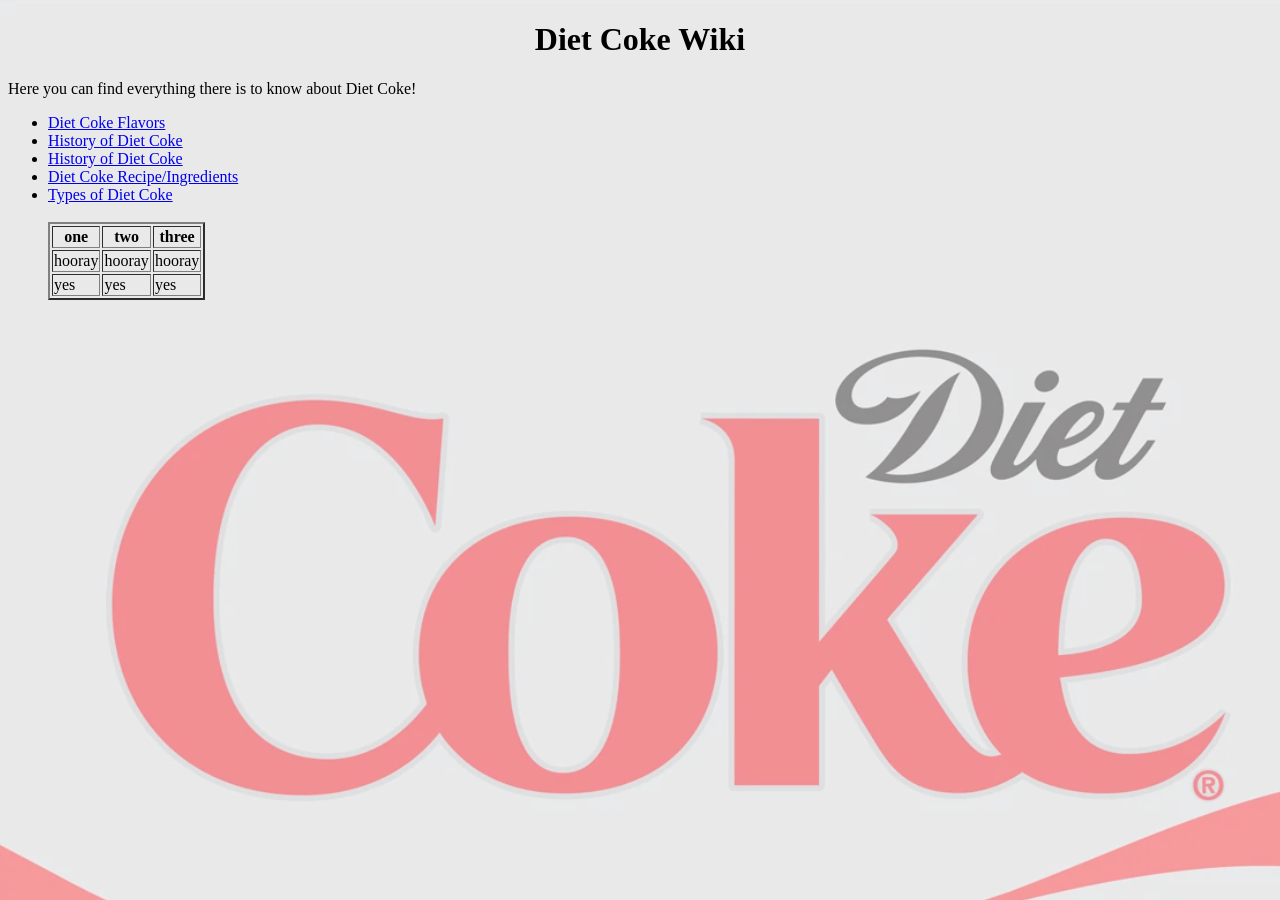
==== index.html @ 3373a40e "Add files via upload" ====
<!DOCTYPE html>
<html>
<head>
	<title>Diet Coke Wiki</title>
	<link href="style.css" type="text/css" rel="stylesheet"/>
</head>
<body>
	<h1><center>Diet Coke Wiki<center></h1>	


	<p>Here you can find everything there is to know about Diet Coke!</p>

	<ul> 
		<li><a href="Flavors.html">Diet Coke Flavors </a></li>
		<li><a href="History.html">History of Diet Coke </a></li>
		<li><a href="History.html">History of Diet Coke</a></li>	
		<li><a href="Recipe.html">Diet Coke Recipe/Ingredients </a></li>
		<li><a href="Types.html">Types of Diet Coke </a></li>
	

<br>

		<table border=2>
			<tr>
				<th>one</th>
				<th>two</th>
				<th>three</th>
			</tr>
			<tr>
				<td>hooray</td>
				<td>hooray</td>
				<td>hooray</td>
			</tr>
			<tr>
				<td>yes</td>
				<td>yes</td>
				<td>yes</td>
			</tr>
		</table>

	</table>	
</body>
</html>
---- style.css ----
body{
	background-image: url("background.png");
	background-color: rgba(255,255,255,0.5);
	background-blend-mode: lighten;
}
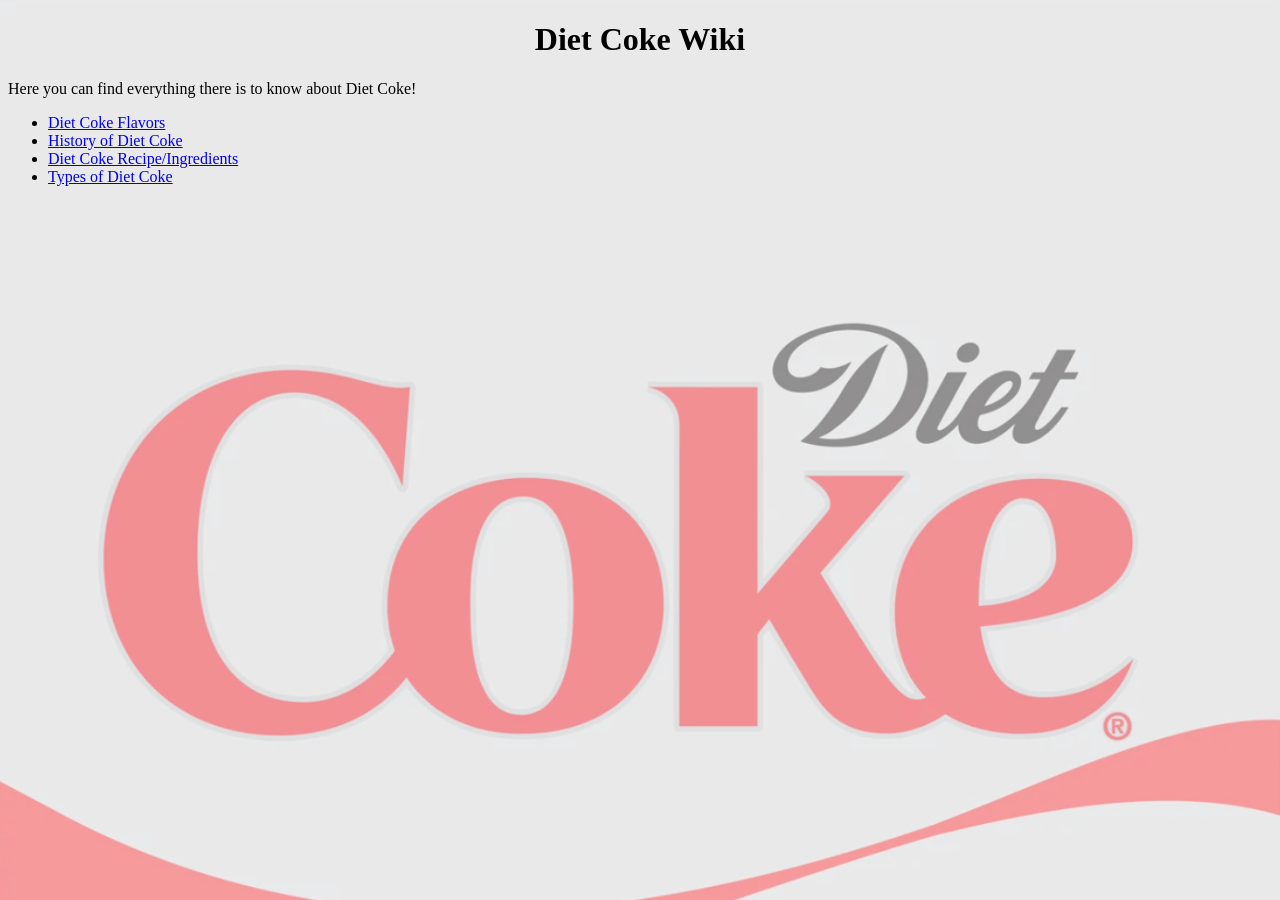
==== commit ec8d986c: "Add files via upload" ====
--- a/index.html
+++ b/index.html
@@ -12,32 +12,9 @@
 
 	<ul> 
 		<li><a href="Flavors.html">Diet Coke Flavors </a></li>
-		<li><a href="History.html">History of Diet Coke </a></li>
-		<li><a href="History.html">History of Diet Coke</a></li>	
+		<li><a href="History.html">History of Diet Coke </a></li>	
 		<li><a href="Recipe.html">Diet Coke Recipe/Ingredients </a></li>
 		<li><a href="Types.html">Types of Diet Coke </a></li>
-	
-
-<br>
-
-		<table border=2>
-			<tr>
-				<th>one</th>
-				<th>two</th>
-				<th>three</th>
-			</tr>
-			<tr>
-				<td>hooray</td>
-				<td>hooray</td>
-				<td>hooray</td>
-			</tr>
-			<tr>
-				<td>yes</td>
-				<td>yes</td>
-				<td>yes</td>
-			</tr>
-		</table>
-
-	</table>	
+		
 </body>
 </html>
--- a/style.css
+++ b/style.css
@@ -2,4 +2,5 @@
 	background-image: url("background.png");
 	background-color: rgba(255,255,255,0.5);
 	background-blend-mode: lighten;
-}+	background-size: 100% auto;
+}
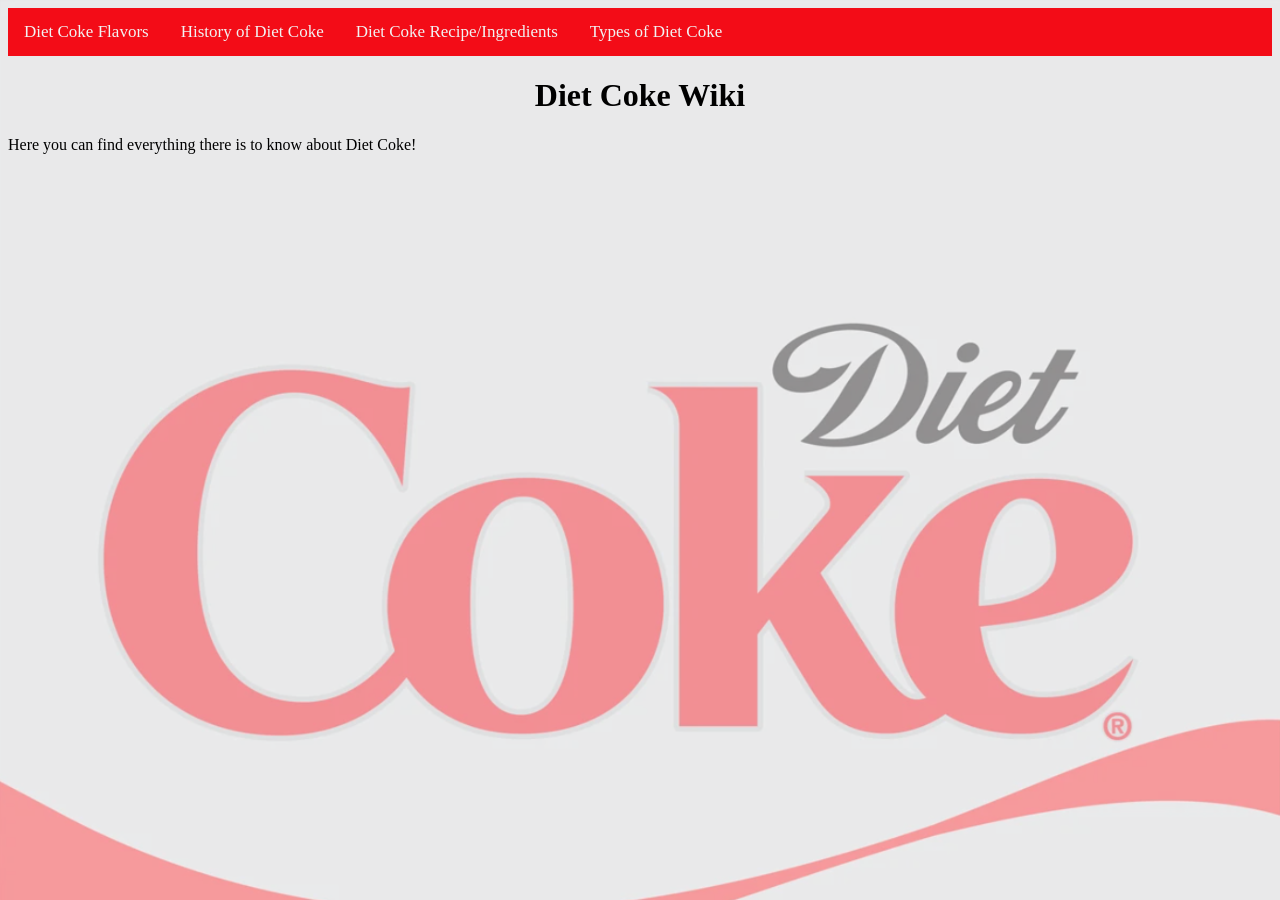
==== commit 92106fd6: "Add files via upload" ====
--- a/index.html
+++ b/index.html
@@ -4,17 +4,18 @@
 	<title>Diet Coke Wiki</title>
 	<link href="style.css" type="text/css" rel="stylesheet"/>
 </head>
-<body>
+<body id="homepage">
+	<div class="navbar"> 
+		<a href="Flavors.html">Diet Coke Flavors </a>
+		<a href="History.html">History of Diet Coke </a>	
+		<a href="Recipe.html">Diet Coke Recipe/Ingredients </a>
+		<a href="Types.html">Types of Diet Coke </a>
+</div>
 	<h1><center>Diet Coke Wiki<center></h1>	
 
 
 	<p>Here you can find everything there is to know about Diet Coke!</p>
 
-	<ul> 
-		<li><a href="Flavors.html">Diet Coke Flavors </a></li>
-		<li><a href="History.html">History of Diet Coke </a></li>	
-		<li><a href="Recipe.html">Diet Coke Recipe/Ingredients </a></li>
-		<li><a href="Types.html">Types of Diet Coke </a></li>
 		
 </body>
 </html>
--- a/style.css
+++ b/style.css
@@ -1,6 +1,39 @@
-body{
+#homepage {
 	background-image: url("background.png");
 	background-color: rgba(255,255,255,0.5);
 	background-blend-mode: lighten;
 	background-size: 100% auto;
+
 }
+
+#flavors {
+	background-color: #F3CACB;
+}
+
+
+.navbar {
+   background-color: #F30C17;
+   overflow: hidden;
+}
+
+.navbar a {
+   float: left;
+   color: #f2f2f2;
+   text-align: center;
+   padding: 14px 16px;
+   text-decoration: none;
+   font-size: 17px;
+}
+
+.navbar a:hover {
+   background-color: #DDDDDD;
+   color: black;
+}
+
+.navbar a.active {
+   background-color: #04AA6D;
+   color: white;
+}
+
+
+
